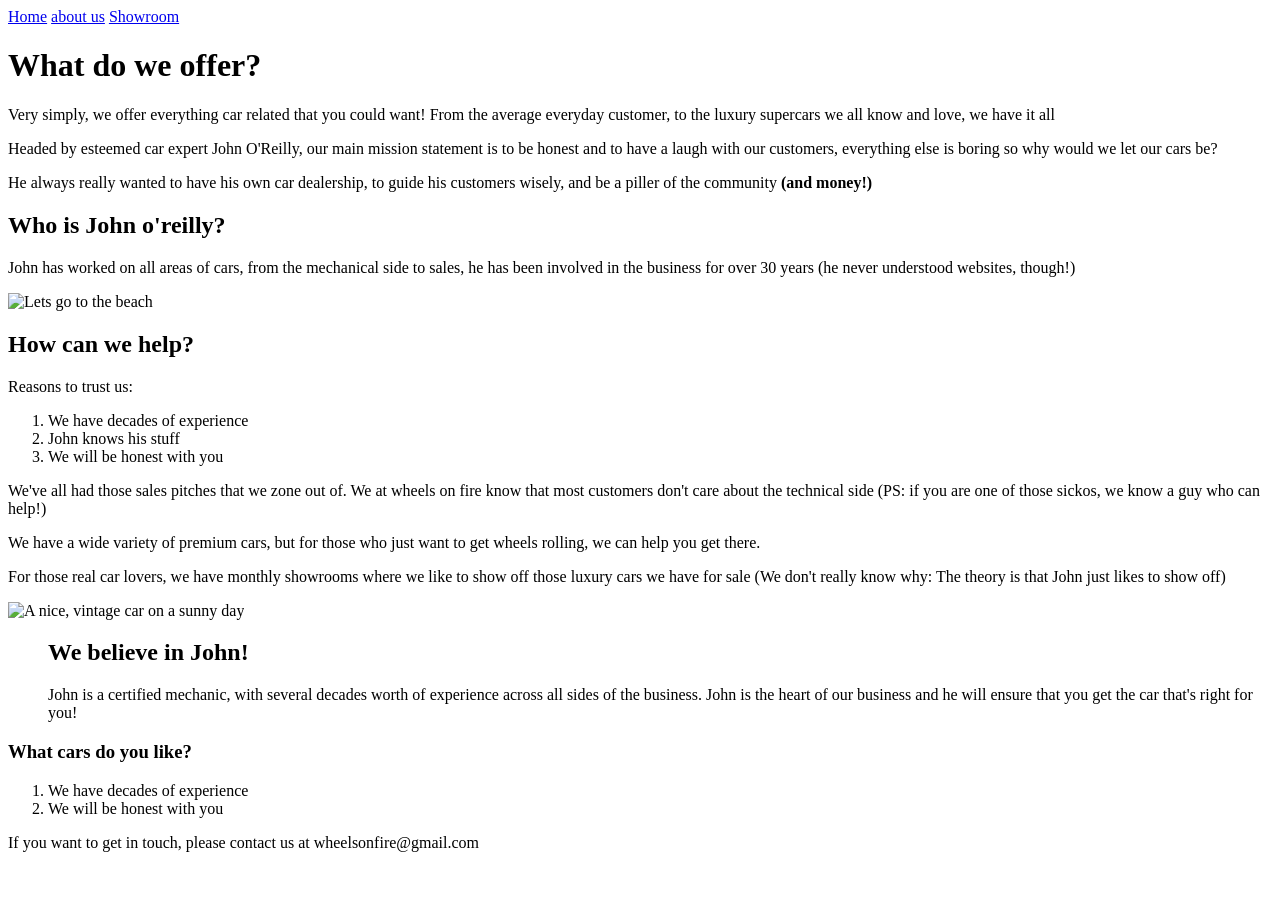
==== about.html @ d224feac "test" ====
<DOCTYPE html>
<html>
    <head>    
        <title>Wheels on Fire</title>
    </head>
    <body>
        <nav>
        <a href ="Homepage.html">Home</a>
        <a href ="about.html">about us</a>
        <a href ="Showroom.html">Showroom</a>
        </nav>

    <h1>What do we offer?</h1>

    <p>Very simply, we offer everything car related that you could want! From the average everyday customer, to the luxury supercars we all know and love, we have it all</p>
    <p>Headed by esteemed car expert John O'Reilly, our main mission statement is to be honest and to have a laugh with our customers, everything else is boring so why would we let our cars be?</p>
    <p>He always really wanted to have his own car dealership, to guide his customers wisely, and be a piller of the community <strong>(and money!)</strong></p>
    <article> 
        <h1> Who is John o'reilly? </h1>
        <p>John has worked on all areas of cars, from the mechanical side to sales, he has been involved in the business for over 30 years (he never understood websites, though!)</p>
    </article>


    <img src="https://plus.unsplash.com/premium_photo-1664303847960-586318f59035?w=500&auto=format&fit=crop&q=60&ixlib=rb-4.1.0&ixid=M3wxMjA3fDB8MHxzZWFyY2h8MXx8Y2Fyc3xlbnwwfHwwfHx8MA%3D%3D" alt="Lets go to the beach"/>

    <h2>How can we help? </h2>
    <p>Reasons to trust us:</p>
    <ol>
    <li>We have decades of experience</li>
    <li>John knows his stuff</li>
    <li>We will be honest with you</li>
    </ol>

    <p>We've all had those sales pitches that we zone out of. We at wheels on fire know that most customers don't care about the technical side (PS: if you are one of those sickos, we know a guy who can help!)</p>
    <p>We have a wide variety of premium cars, but for those who just want to get wheels rolling, we can help you get there.</p>
    <p>For those real car lovers, we have monthly showrooms where we like to show off those luxury cars we have for sale (We don't really know why: The theory is that John just likes to show off)</p>

    <img src="https://plus.unsplash.com/premium_photo-1664303847960-586318f59035?w=500&auto=format&fit=crop&q=60&ixlib=rb-4.1.0&ixid=M3wxMjA3fDB8MHxzZWFyY2h8MXx8Y2Fyc3xlbnwwfHwwfHx8MA%3D%3D" alt="A nice, vintage car on a sunny day"/>
    <aside>
    <ul>
    <h1> We believe in John!</h1>
    <p>John is a certified mechanic, with several decades worth of experience across all sides of the business. John is the heart of our business and he will ensure that you get the car that's right for you!</p>
    </ul>    
    </aside>
    <h3> What cars do you like?</h3>
    <ol>
    <li>We have decades of experience</li>
    <li>We will be honest with you</li>
    </ol>
    </body>
    <footer> If you want to get in touch, please contact us at wheelsonfire@gmail.com</footer>
</html>
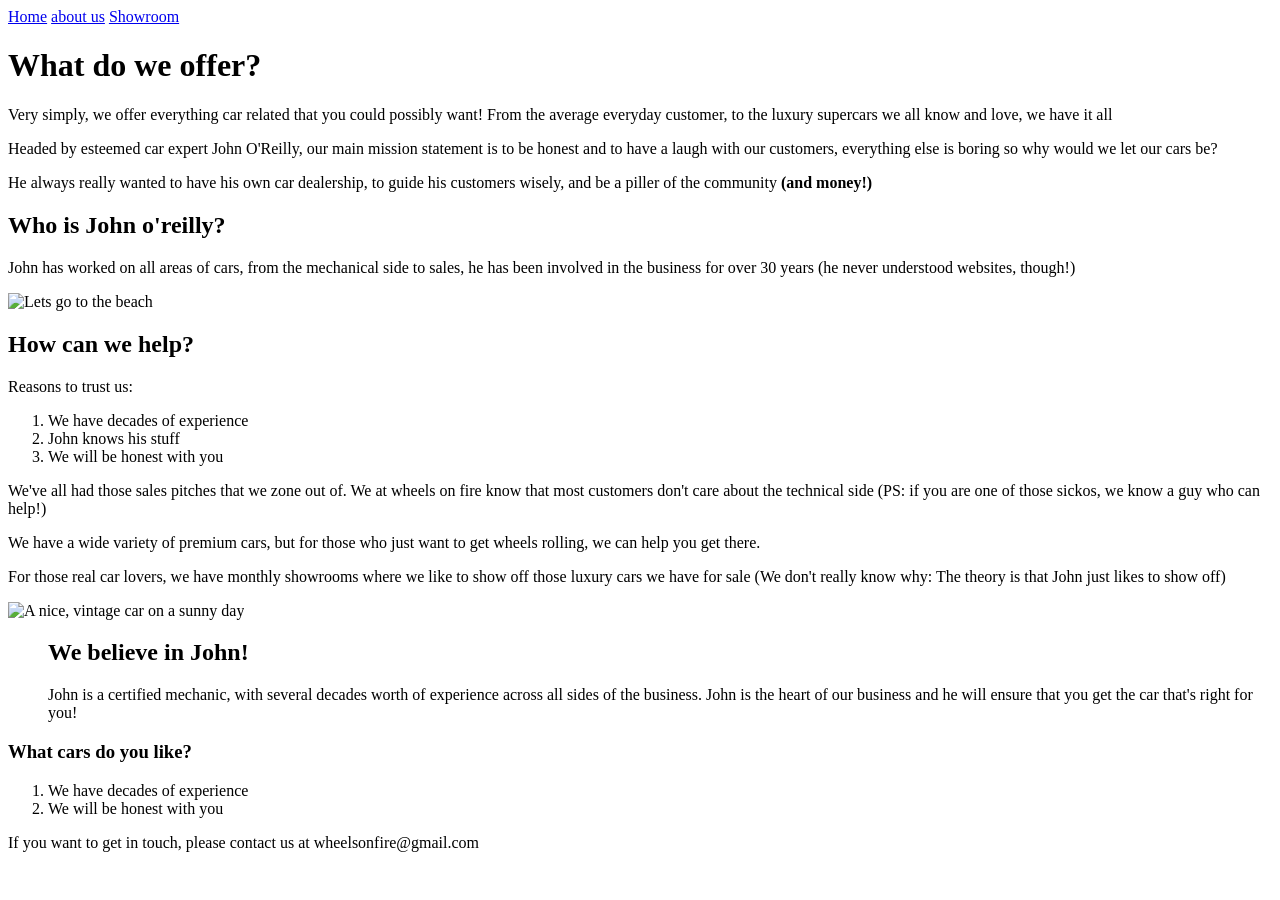
==== commit 9da1dd02: "test.2" ====
--- a/about.html
+++ b/about.html
@@ -12,7 +12,7 @@
 
     <h1>What do we offer?</h1>
 
-    <p>Very simply, we offer everything car related that you could want! From the average everyday customer, to the luxury supercars we all know and love, we have it all</p>
+    <p>Very simply, we offer everything car related that you could possibly want! From the average everyday customer, to the luxury supercars we all know and love, we have it all</p>
     <p>Headed by esteemed car expert John O'Reilly, our main mission statement is to be honest and to have a laugh with our customers, everything else is boring so why would we let our cars be?</p>
     <p>He always really wanted to have his own car dealership, to guide his customers wisely, and be a piller of the community <strong>(and money!)</strong></p>
     <article> 
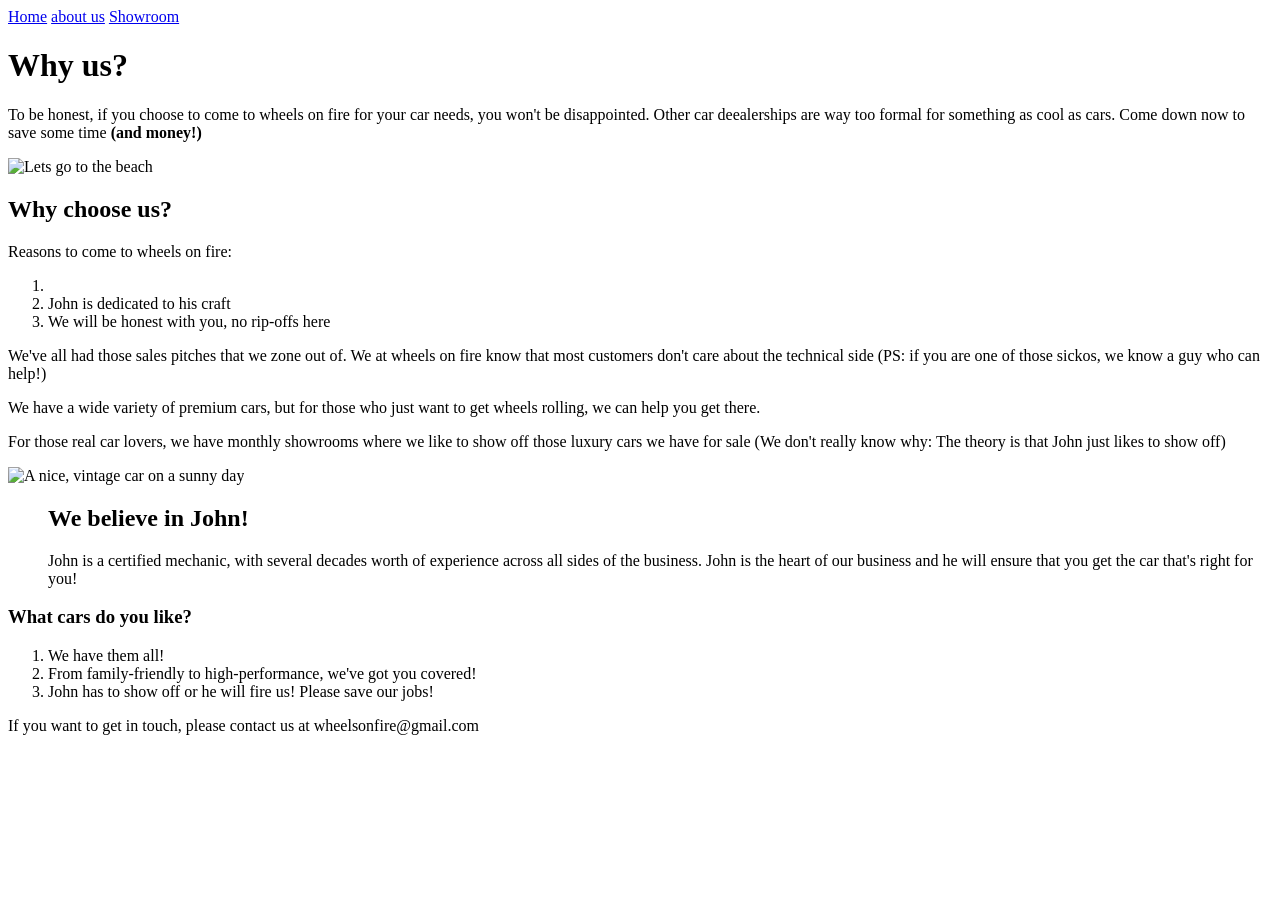
==== commit 751d785c: "updated text and semantics of website" ====
--- a/about.html
+++ b/about.html
@@ -10,25 +10,19 @@
         <a href ="Showroom.html">Showroom</a>
         </nav>
 
-    <h1>What do we offer?</h1>
+    <h1>Why us?</h1>
 
-    <p>Very simply, we offer everything car related that you could possibly want! From the average everyday customer, to the luxury supercars we all know and love, we have it all</p>
-    <p>Headed by esteemed car expert John O'Reilly, our main mission statement is to be honest and to have a laugh with our customers, everything else is boring so why would we let our cars be?</p>
-    <p>He always really wanted to have his own car dealership, to guide his customers wisely, and be a piller of the community <strong>(and money!)</strong></p>
-    <article> 
-        <h1> Who is John o'reilly? </h1>
-        <p>John has worked on all areas of cars, from the mechanical side to sales, he has been involved in the business for over 30 years (he never understood websites, though!)</p>
-    </article>
+    <p>To be honest, if you choose to come to wheels on fire for your car needs, you won't be disappointed. Other car deealerships are way too formal for something as cool as cars. Come down now to save some time <strong>(and money!)</strong></p></p>
 
 
     <img src="https://plus.unsplash.com/premium_photo-1664303847960-586318f59035?w=500&auto=format&fit=crop&q=60&ixlib=rb-4.1.0&ixid=M3wxMjA3fDB8MHxzZWFyY2h8MXx8Y2Fyc3xlbnwwfHwwfHx8MA%3D%3D" alt="Lets go to the beach"/>
 
-    <h2>How can we help? </h2>
-    <p>Reasons to trust us:</p>
+    <h2>Why choose us? </h2>
+    <p>Reasons to come to wheels on fire:</p>
     <ol>
-    <li>We have decades of experience</li>
-    <li>John knows his stuff</li>
-    <li>We will be honest with you</li>
+    <li></li>
+    <li>John is dedicated to his craft</li>
+    <li>We will be honest with you, no rip-offs here</li>
     </ol>
 
     <p>We've all had those sales pitches that we zone out of. We at wheels on fire know that most customers don't care about the technical side (PS: if you are one of those sickos, we know a guy who can help!)</p>
@@ -44,8 +38,9 @@
     </aside>
     <h3> What cars do you like?</h3>
     <ol>
-    <li>We have decades of experience</li>
-    <li>We will be honest with you</li>
+    <li>We have them all!</li>
+    <li>From family-friendly to high-performance, we've got you covered!</li>
+    <li>John has to show off or he will fire us! Please save our jobs!</li>
     </ol>
     </body>
     <footer> If you want to get in touch, please contact us at wheelsonfire@gmail.com</footer>
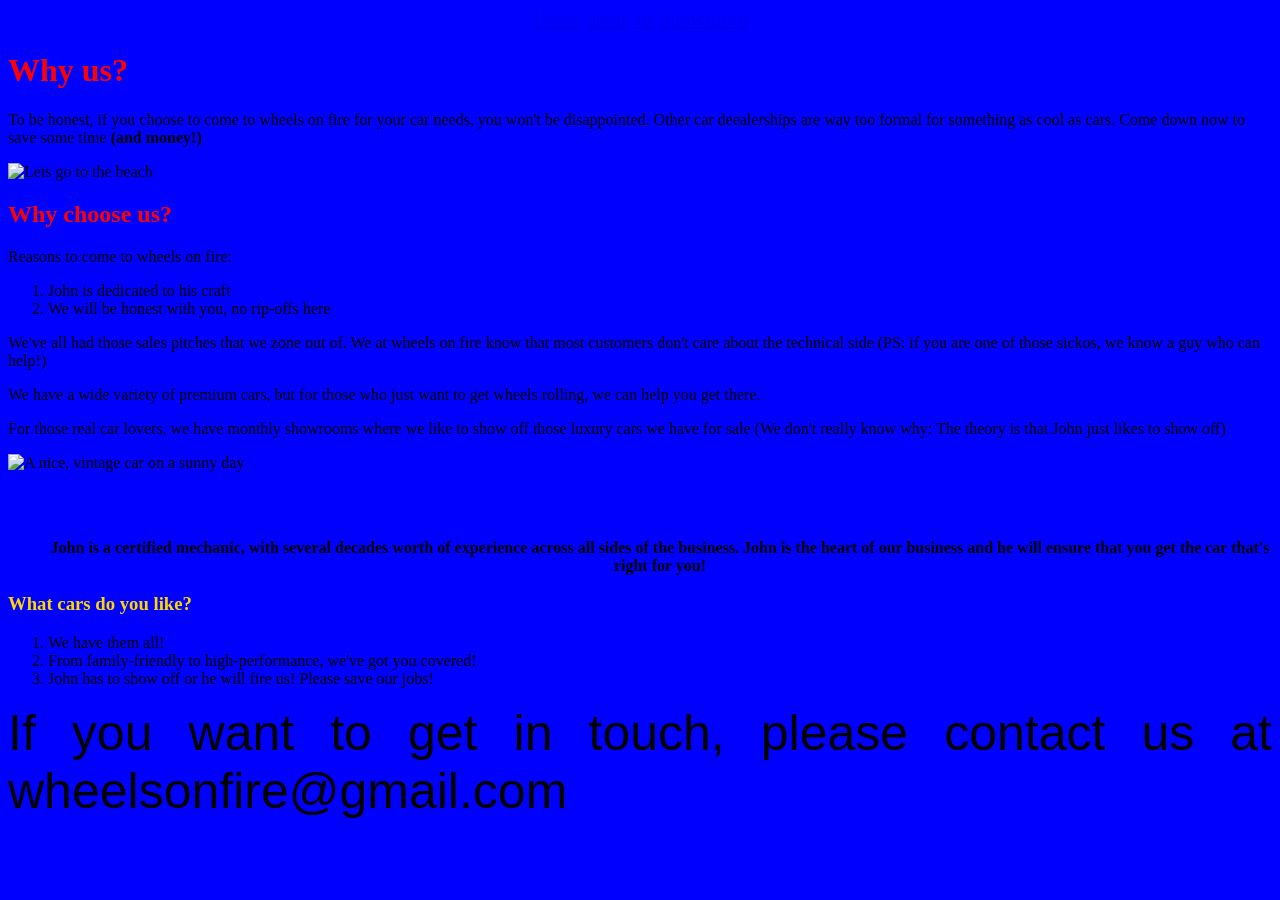
==== commit 10e7451b: "added stylesheet and CSS to design the website" ====
--- a/about.html
+++ b/about.html
@@ -2,15 +2,16 @@
 <html>
     <head>    
         <title>Wheels on Fire</title>
+        <link rel="stylesheet" href="styles.css">
     </head>
-    <body>
+    <body class = "background2">
         <nav>
         <a href ="Homepage.html">Home</a>
         <a href ="about.html">about us</a>
         <a href ="Showroom.html">Showroom</a>
         </nav>
 
-    <h1>Why us?</h1>
+    <h1 class = "h1">Why us?</h1>
 
     <p>To be honest, if you choose to come to wheels on fire for your car needs, you won't be disappointed. Other car deealerships are way too formal for something as cool as cars. Come down now to save some time <strong>(and money!)</strong></p></p>
 
@@ -20,10 +21,10 @@
     <h2>Why choose us? </h2>
     <p>Reasons to come to wheels on fire:</p>
     <ol>
-    <li></li>
     <li>John is dedicated to his craft</li>
     <li>We will be honest with you, no rip-offs here</li>
     </ol>
+    </li>
 
     <p>We've all had those sales pitches that we zone out of. We at wheels on fire know that most customers don't care about the technical side (PS: if you are one of those sickos, we know a guy who can help!)</p>
     <p>We have a wide variety of premium cars, but for those who just want to get wheels rolling, we can help you get there.</p>
@@ -36,12 +37,16 @@
     <p>John is a certified mechanic, with several decades worth of experience across all sides of the business. John is the heart of our business and he will ensure that you get the car that's right for you!</p>
     </ul>    
     </aside>
+
     <h3> What cars do you like?</h3>
     <ol>
+
     <li>We have them all!</li>
     <li>From family-friendly to high-performance, we've got you covered!</li>
     <li>John has to show off or he will fire us! Please save our jobs!</li>
+
     </ol>
     </body>
-    <footer> If you want to get in touch, please contact us at wheelsonfire@gmail.com</footer>
+    
+    <footer class = "footer"> If you want to get in touch, please contact us at wheelsonfire@gmail.com</footer>
 </html>
--- a/styles.css
+++ b/styles.css
@@ -0,0 +1,78 @@
+.background1 {
+  background-color: #30302e;
+}
+
+.background2 
+{
+  background-color:blue;
+
+}
+h1 {
+  color: blue;
+}
+.h1 {
+  color: red;
+}
+
+h2 
+{
+color: red;
+}
+
+.h2 
+{
+color:darkgrey;
+}
+
+h3 
+{
+color:gold;
+}
+
+#reasons
+{
+ color:black;
+ font-size: 30px;
+}
+
+
+title {
+  color: green;
+}
+
+#intro 
+{
+  font-family:'Trebuchet MS', 'Lucida Sans Unicode', 'Lucida Grande', 'Lucida Sans', Arial, sans-serif ;
+  font-size: 25px;
+  text-align: center;
+  color:crimson;
+}
+nav {
+  font-family: verdana;
+  font-size: 20px;
+  text-align: center;
+  color:white;
+
+}
+ ul 
+{
+  text-align: center;
+  font-weight: bold;
+
+}
+
+footer 
+{
+  font-family: verdana;
+  font-size: 20px;
+  text-align: center;
+  color:white;
+}
+
+.footer 
+{
+  font-family:Arial, Helvetica, sans-serif;
+  font-size: 50px;
+  text-align:justify;
+  color:black;
+}
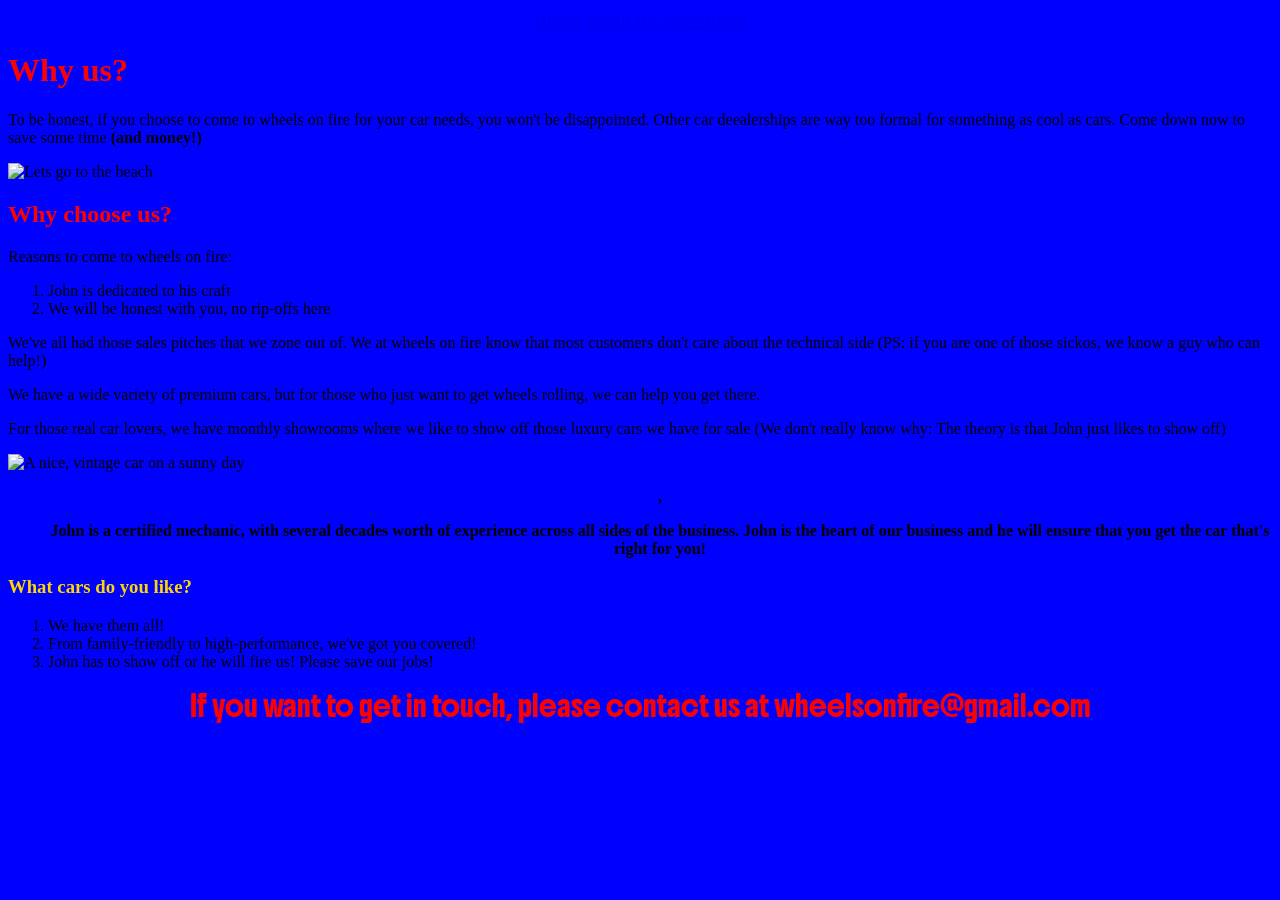
==== commit 7b6183ef: "updating to include css background image" ====
--- a/about.html
+++ b/about.html
@@ -2,6 +2,9 @@
 <html>
     <head>    
         <title>Wheels on Fire</title>
+        <link rel="preconnect" href="https://fonts.googleapis.com">
+        <link rel="preconnect" href="https://fonts.gstatic.com" crossorigin>
+        <link href="https://fonts.googleapis.com/css2?family=Boldonse&display=swap" rel="stylesheet">
         <link rel="stylesheet" href="styles.css">
     </head>
     <body class = "background2">
@@ -33,8 +36,7 @@
     <img src="https://plus.unsplash.com/premium_photo-1664303847960-586318f59035?w=500&auto=format&fit=crop&q=60&ixlib=rb-4.1.0&ixid=M3wxMjA3fDB8MHxzZWFyY2h8MXx8Y2Fyc3xlbnwwfHwwfHx8MA%3D%3D" alt="A nice, vintage car on a sunny day"/>
     <aside>
     <ul>
-    <h1> We believe in John!</h1>
-    <p>John is a certified mechanic, with several decades worth of experience across all sides of the business. John is the heart of our business and he will ensure that you get the car that's right for you!</p>
+,    <p>John is a certified mechanic, with several decades worth of experience across all sides of the business. John is the heart of our business and he will ensure that you get the car that's right for you!</p>
     </ul>    
     </aside>
 
@@ -48,5 +50,5 @@
     </ol>
     </body>
     
-    <footer class = "footer"> If you want to get in touch, please contact us at wheelsonfire@gmail.com</footer>
+    <footer class = "boldonse-regular"> If you want to get in touch, please contact us at wheelsonfire@gmail.com</footer>
 </html>
--- a/styles.css
+++ b/styles.css
@@ -1,6 +1,12 @@
 .background1 {
   background-color: #30302e;
+  width: 100%;
+  padding: 20px; 
+  margin: 20 px;
+  height: 150px;
+  border: 5px solid black;
 }
+
 
 .background2 
 {
@@ -9,6 +15,7 @@
 }
 h1 {
   color: blue;
+
 }
 .h1 {
   color: red;
@@ -36,23 +43,30 @@
 }
 
 
-title {
+title 
+{
   color: green;
+
 }
 
 #intro 
 {
-  font-family:'Trebuchet MS', 'Lucida Sans Unicode', 'Lucida Grande', 'Lucida Sans', Arial, sans-serif ;
-  font-size: 25px;
-  text-align: center;
-  color:crimson;
+  font-family: 'Roboto', sans-serif;
+  font-weight: 400;
+  font-style: normal
+
 }
+ 
+
 nav {
   font-family: verdana;
   font-size: 20px;
   text-align: center;
   color:white;
 
+}
+body {
+  background-image: url('https://images.unsplash.com/photo-1507525428034-b723cf961d3e');
 }
  ul 
 {
@@ -66,7 +80,7 @@
   font-family: verdana;
   font-size: 20px;
   text-align: center;
-  color:white;
+  color:red;
 }
 
 .footer 
@@ -76,3 +90,8 @@
   text-align:justify;
   color:black;
 }
+.boldonse-regular {
+  font-family: "Boldonse", system-ui;
+  font-weight: 400;
+  font-style: normal;
+}
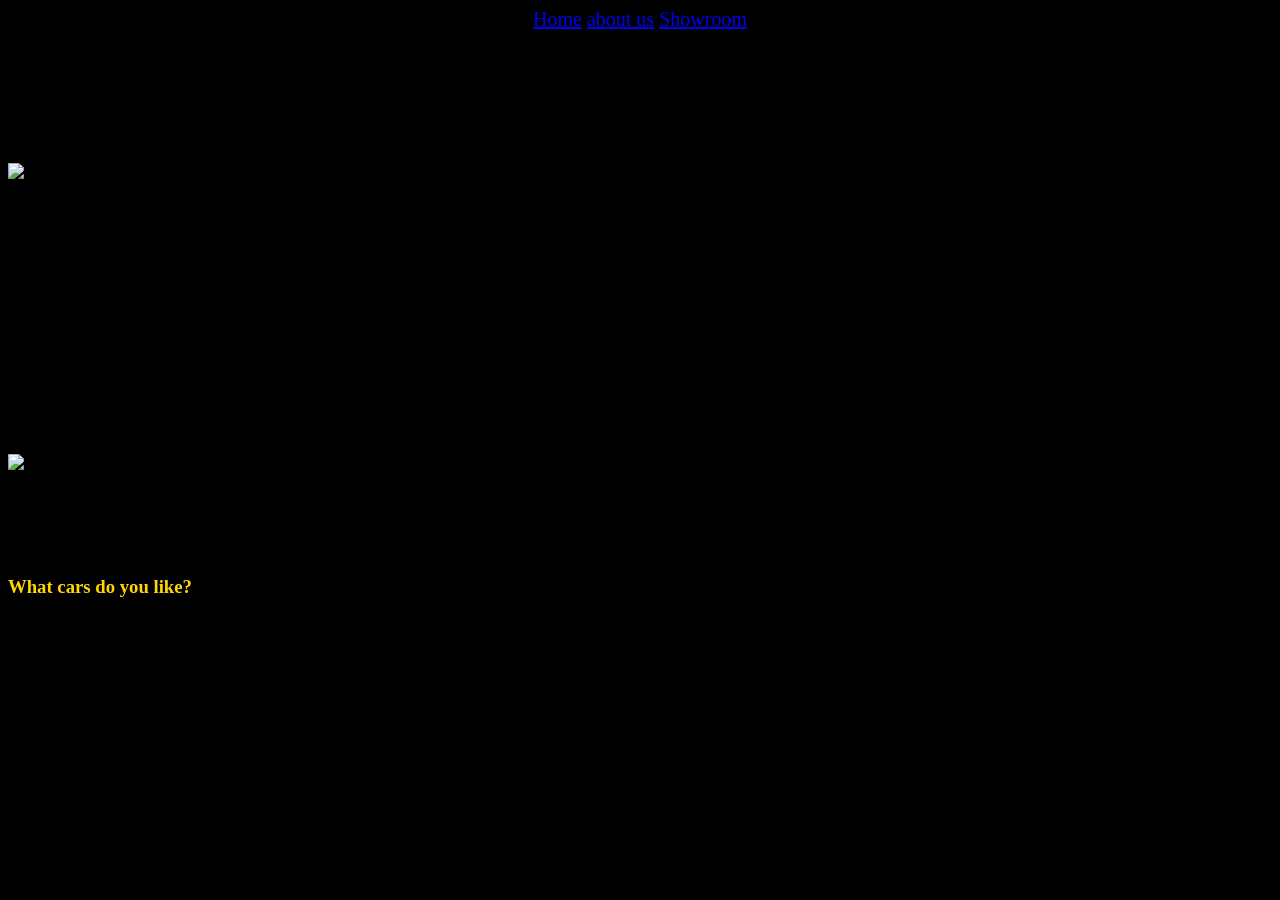
==== commit 37a901fb: "language attribute" ====
--- a/about.html
+++ b/about.html
@@ -1,5 +1,6 @@
 <DOCTYPE html>
 <html>
+    <lang = "en"></lang>
     <head>    
         <title>Wheels on Fire</title>
         <link rel="preconnect" href="https://fonts.googleapis.com">
--- a/styles.css
+++ b/styles.css
@@ -10,20 +10,20 @@
 
 .background2 
 {
-  background-color:blue;
+  background-color: black;
 
 }
 h1 {
-  color: blue;
+  color: black;
 
 }
 .h1 {
-  color: red;
+  color: black;
 }
 
 h2 
 {
-color: red;
+color: black;
 }
 
 .h2 
@@ -45,15 +45,13 @@
 
 title 
 {
-  color: green;
+  color: black;
 
 }
 
 #intro 
 {
-  font-family: 'Roboto', sans-serif;
-  font-weight: 400;
-  font-style: normal
+ color: black;
 
 }
  
@@ -62,11 +60,13 @@
   font-family: verdana;
   font-size: 20px;
   text-align: center;
-  color:white;
+  color:black;
 
 }
-body {
+body 
+{
   background-image: url('https://images.unsplash.com/photo-1507525428034-b723cf961d3e');
+  background-repeat: no-repeat;
 }
  ul 
 {
@@ -80,7 +80,7 @@
   font-family: verdana;
   font-size: 20px;
   text-align: center;
-  color:red;
+  color:black;
 }
 
 .footer 
